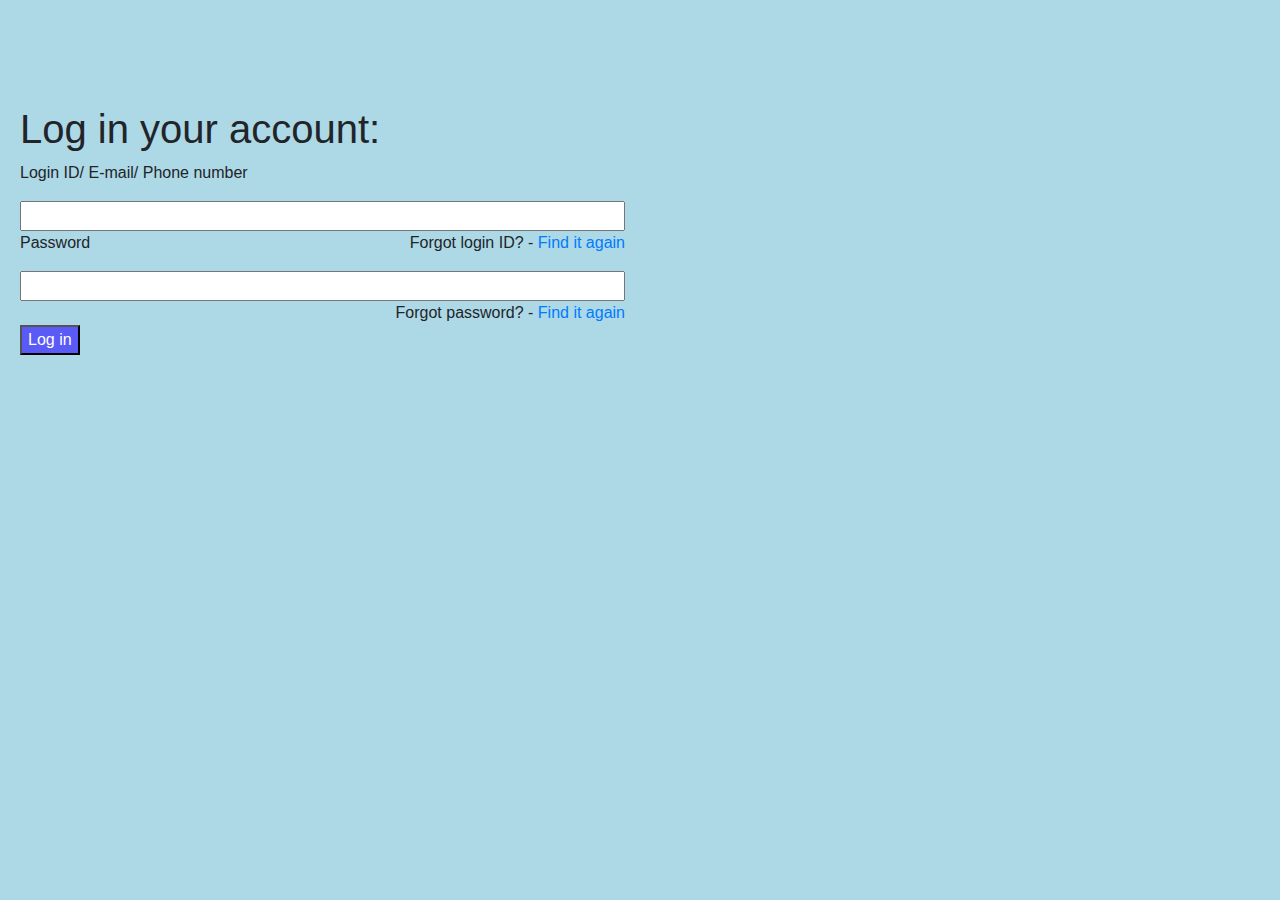
==== log-in.html @ dcf8a5ac "Update log-in" ====
<!DOCTYPE html>
<html>

<head>
    <title>Assignment 4 > Log in</title>
    <meta charset="UTF-8">
    <meta name="viewport" content="width=device-width, initial-scale=1.0">
    <link rel="stylesheet" href="https://maxcdn.bootstrapcdn.com/bootstrap/4.5.2/css/bootstrap.min.css">
    <script src="https://ajax.googleapis.com/ajax/libs/jquery/3.5.1/jquery.min.js"></script>
    <script src="https://cdnjs.cloudflare.com/ajax/libs/popper.js/1.16.0/umd/popper.min.js"></script>
    <script src="https://maxcdn.bootstrapcdn.com/bootstrap/4.5.2/js/bootstrap.min.js"></script>
    <style>
        body {
            background-color: lightblue;
            padding: 5px;
        }
    </style>
</head>

<body>
    <div class=" col-lg-6 col-me-12 col-sm-12 " style="top:100px ">
        <h1>Log in your account:</h1>
        <p>Login ID/ E-mail/ Phone number</p>
        <input style="width:100%" type=" text ">
        <p style="float:right ">Forgot login ID? - <a href=#>Find it again</a></p>
        <p>Password</p>
        <input style="width:100%" type=" text ">
        <p style="float:right ">Forgot password? - <a href=#>Find it again</a></p><br><br>
        <button style="background-color:rgb(90, 90, 247); "><a href="# " style="color: white ">Log in</a></button>
    </div>
</body>

</html>
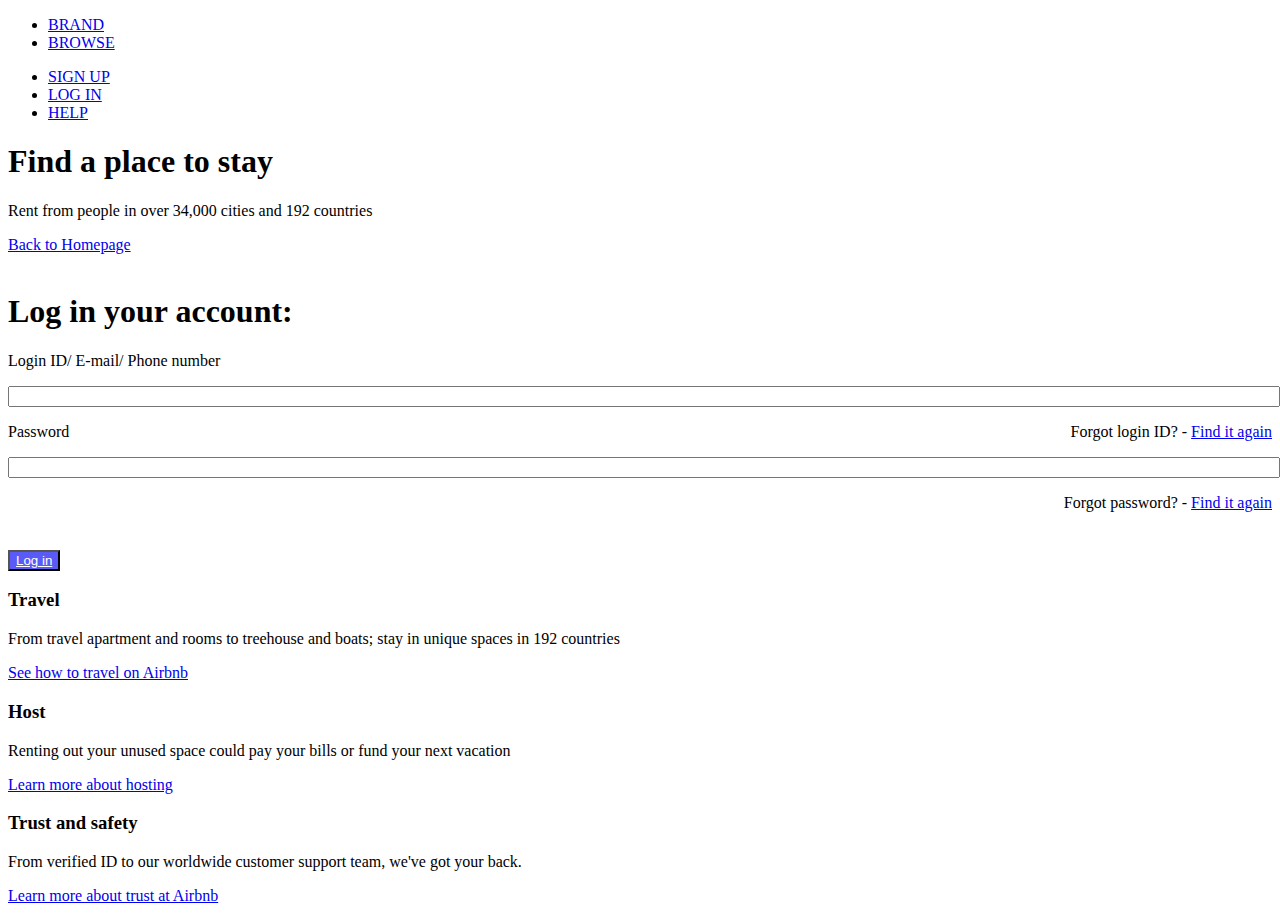
==== commit 1d86e179: "Update log-in.html" ====
--- a/log-in.html
+++ b/log-in.html
@@ -2,31 +2,63 @@
 <html>
 
 <head>
-    <title>Assignment 4 > Log in</title>
+    <title>ThuTravel > Log in</title>
     <meta charset="UTF-8">
     <meta name="viewport" content="width=device-width, initial-scale=1.0">
-    <link rel="stylesheet" href="https://maxcdn.bootstrapcdn.com/bootstrap/4.5.2/css/bootstrap.min.css">
-    <script src="https://ajax.googleapis.com/ajax/libs/jquery/3.5.1/jquery.min.js"></script>
-    <script src="https://cdnjs.cloudflare.com/ajax/libs/popper.js/1.16.0/umd/popper.min.js"></script>
-    <script src="https://maxcdn.bootstrapcdn.com/bootstrap/4.5.2/js/bootstrap.min.js"></script>
-    <style>
-        body {
-            background-color: lightblue;
-            padding: 5px;
-        }
-    </style>
+    <meta name="keywords" content="travel, host, reliable, rent, a place to stay, guide, neighbourhood guide, mexico, mexico city, tokyo, japan, new york, usa, paris, france, travel credit, holiday, tourism, travel with friend, travel in group, vacation, unused house, unused room, apartment, room, treehouse, tourism service, thuttfx11197">
+    <meta name="Description" content="ThuTravel is a trustworhty service provider in tourism. We connect travelers with information they need, including: Places to visit, spaces for rent. We bridge people having space for rent with their customers">
+    <link rel="stylesheet" href="index-css.css">
 </head>
 
 <body>
-    <div class=" col-lg-6 col-me-12 col-sm-12 " style="top:100px ">
-        <h1>Log in your account:</h1>
-        <p>Login ID/ E-mail/ Phone number</p>
-        <input style="width:100%" type=" text ">
-        <p style="float:right ">Forgot login ID? - <a href=#>Find it again</a></p>
-        <p>Password</p>
-        <input style="width:100%" type=" text ">
-        <p style="float:right ">Forgot password? - <a href=#>Find it again</a></p><br><br>
-        <button style="background-color:rgb(90, 90, 247); "><a href="# " style="color: white ">Log in</a></button>
+    <div class="row1">
+        <ul class="ul1">
+            <li><a class="aul" href="brand.html">BRAND</a></li>
+            <li><a class="aul" href="browse.html">BROWSE</a></li>
+        </ul>
+        <ul class="ul2">
+            <li><a class="aul" href="sign-up.html">SIGN UP</a></li>
+            <li><a class="aul" href="log-in.html">LOG IN</a></li>
+            <li><a class="aul" href="help.html">HELP</a></li>
+        </ul>
+    </div>
+    <div class="banner">
+        <div class="bannertext">
+            <h1>Find a place to stay</h1>
+            <p>Rent from people in over 34,000 cities and 192 countries</p>
+        </div>
+    </div>
+    <div class="underbanner">
+        <div class="bgcolor1">
+            <a href="index.html">Back to Homepage</a><br><br>   
+            <div class=" col-l-6 col-m-12 col-s-12">
+                <h1>Log in your account:</h1>
+                <p>Login ID/ E-mail/ Phone number</p>
+                <input style="width:100%" type=" text ">
+                <p style="float:right ">Forgot login ID? - <a href=#>Find it again</a></p>
+                <p>Password</p>
+                <input style="width:100%" type=" text ">
+                <p style="float:right ">Forgot password? - <a href=#>Find it again</a></p><br><br><br><br>
+                <button style="background-color:rgb(90, 90, 247); "><a href="# " style="color: white ">Log in</a></button>
+            </div>
+        </div>
+        <div class="row3 ">
+            <div class="collumn1 col-l-4 col-m-12 col-s-12 bgcolor2 ">
+                <h3>Travel</h3>
+                <p>From travel apartment and rooms to treehouse and boats; stay in unique spaces in 192 countries</p>
+                <a class="link2 " href="# ">See how to travel on Airbnb</a>
+            </div>
+            <div class="collumn2 col-l-4 col-m-12 col-s-12 bgcolor2 ">
+                <h3> Host</h3>
+                <p>Renting out your unused space could pay your bills or fund your next vacation</p>
+                <a class="link2 " href="# ">Learn more about hosting</a>
+            </div>
+            <div class="collumn3 col-l-4 col-m-12 col-s-12 bgcolor2 ">
+                <h3> Trust and safety</h3>
+                <p>From verified ID to our worldwide customer support team, we've got your back.</p>
+                <a class="link2 " href="# ">Learn more about trust at Airbnb</a>
+            </div>
+        </div>
     </div>
 </body>
 
